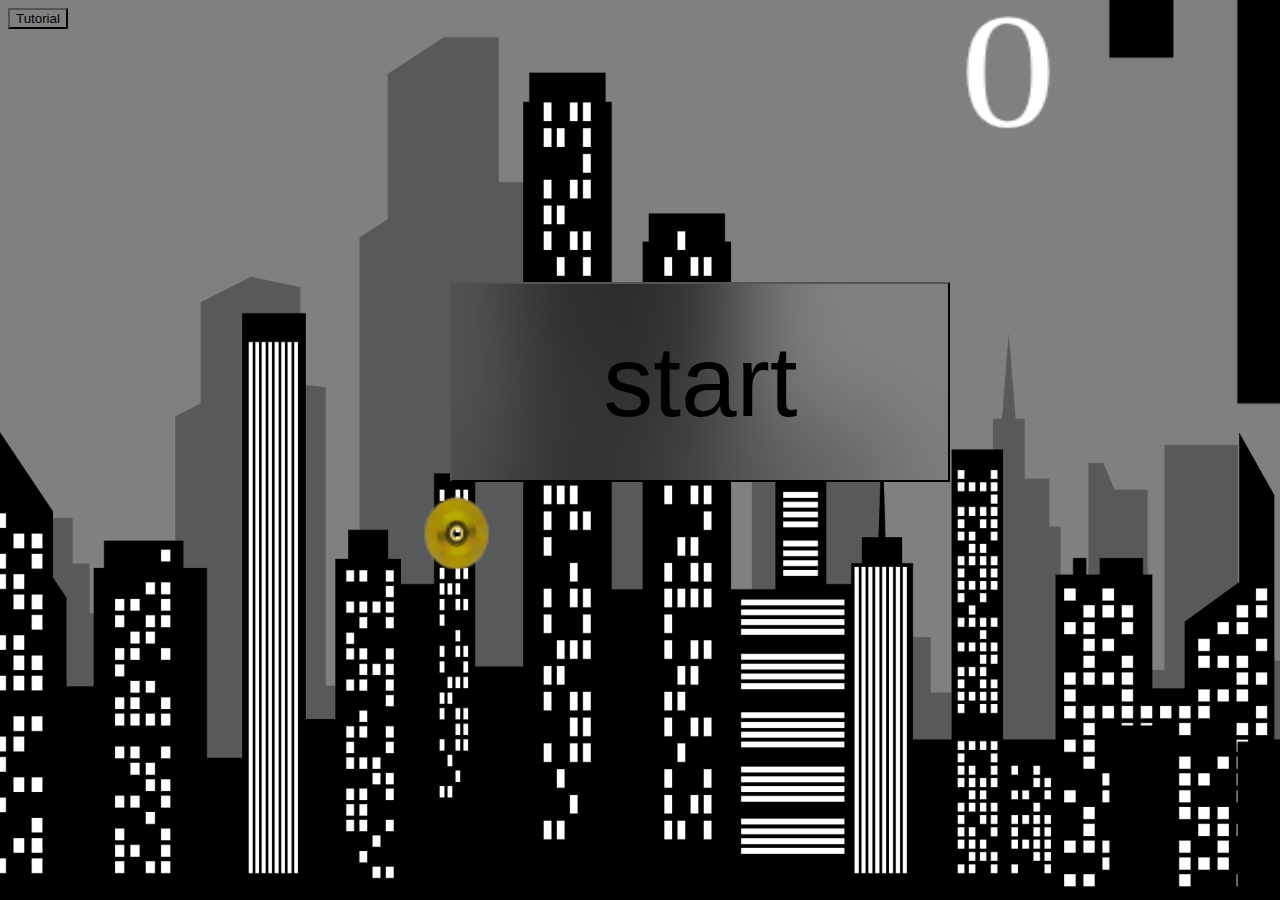
==== body.html @ af7eca5f "Add files via upload" ====
<link rel="stylesheet" href="body.css" />
<body>
  <canvas class="playground"></canvas>

  <button class="tutor">Tutorial</button>
  <div class="popup-wrapper">
    <div class="popup">
      <div class="popup-close">X</div>
      <div class="popup-content">
        <p>Try to dodge every obstacle and hit a high score.</p>
        <p>
          Press space to jump, arrow up to make the game faster and arrow down
          to make it slower or pause
        </p>
      </div>
    </div>
  </div>
  <button class="bt" onclick="playmusic()">start</button>
</body>
<script src="disk.js"></script>
<script src="obstacle.js"></script>
<script src="body.js"></script>
---- body.css ----
body {
  background-color: black;
}
.playground {
  position: absolute;
  top: 50%;
  left: 50%;
  transform: translate(-50%, -50%);
  width: 100%;
  height: 100%;
  background-image: url("body.png");
  background-position: center;
  background-size: cover;
  background-repeat: no-repeat;
  background-attachment: fixed;
  background-color: grey;
  z-index: -1;
}
.tutor {
  color: black;
  background-color: grey;
  display: flex;
}
.popup-wrapper {
  background: rgba(0, 0, 0, 0.5);
  position: fixed;
  top: 0;
  left: 0;
  height: 100%;
  width: 100%;
  display: none;
}
.popup {
  font-family: arial;
  text-align: center;
  width: 100%;
  max-width: 300px;
  margin: 10% auto;
  padding: 20px;
  background: transparent;
  position: relative;
  backdrop-filter: blur(10px);
  color: white;
  border: 2px solid black;
}
.popup-close {
  position: absolute;
  top: 5px;
  right: 8px;
  cursor: pointer;
}
.bt {
  background-color: grey;
  margin-top: 20%;
  margin-left: 35%;
  height: 200px;
  width: 500px;
  text-align: center;
  background: transparent;
  color: black;
  backdrop-filter: blur(50px);
  font-size: 100px;
}
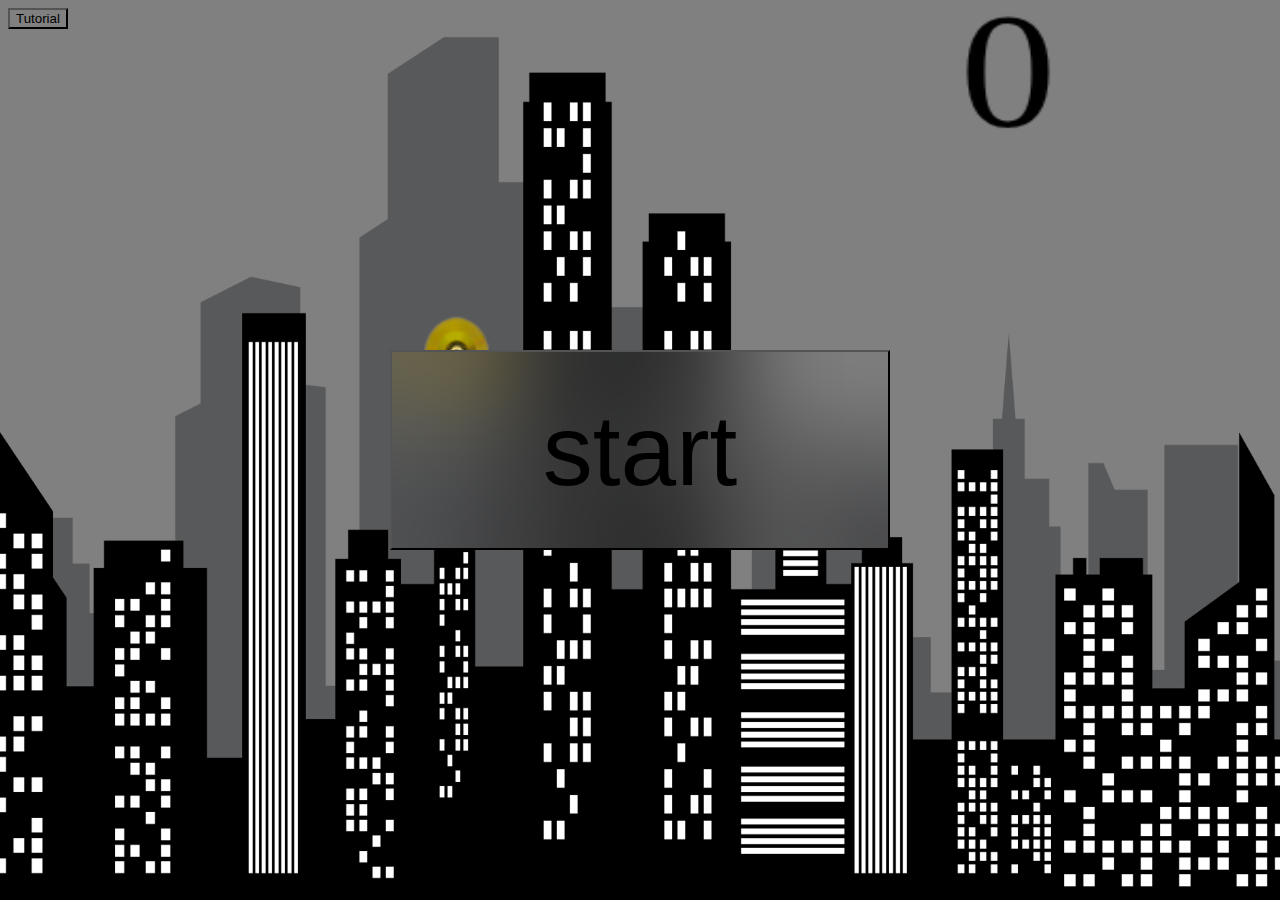
==== commit 29251ea2: "Add files via upload" ====
--- a/body.html
+++ b/body.html
@@ -9,8 +9,8 @@
       <div class="popup-content">
         <p>Try to dodge every obstacle and hit a high score.</p>
         <p>
-          Press space to jump, arrow up to make the game faster and arrow down
-          to make it slower or pause
+          Click play to start the game, press spacebar to jump, escape to pause
+          and enter to resume the game.
         </p>
       </div>
     </div>
--- a/body.css
+++ b/body.css
@@ -51,8 +51,12 @@
 }
 .bt {
   background-color: grey;
-  margin-top: 20%;
-  margin-left: 35%;
+  /* margin-top: 20%;
+  margin-left: 35%; */
+  position: absolute;
+  top: 50%;
+  left: 50%;
+  transform: translate(-50%, -50%);
   height: 200px;
   width: 500px;
   text-align: center;
